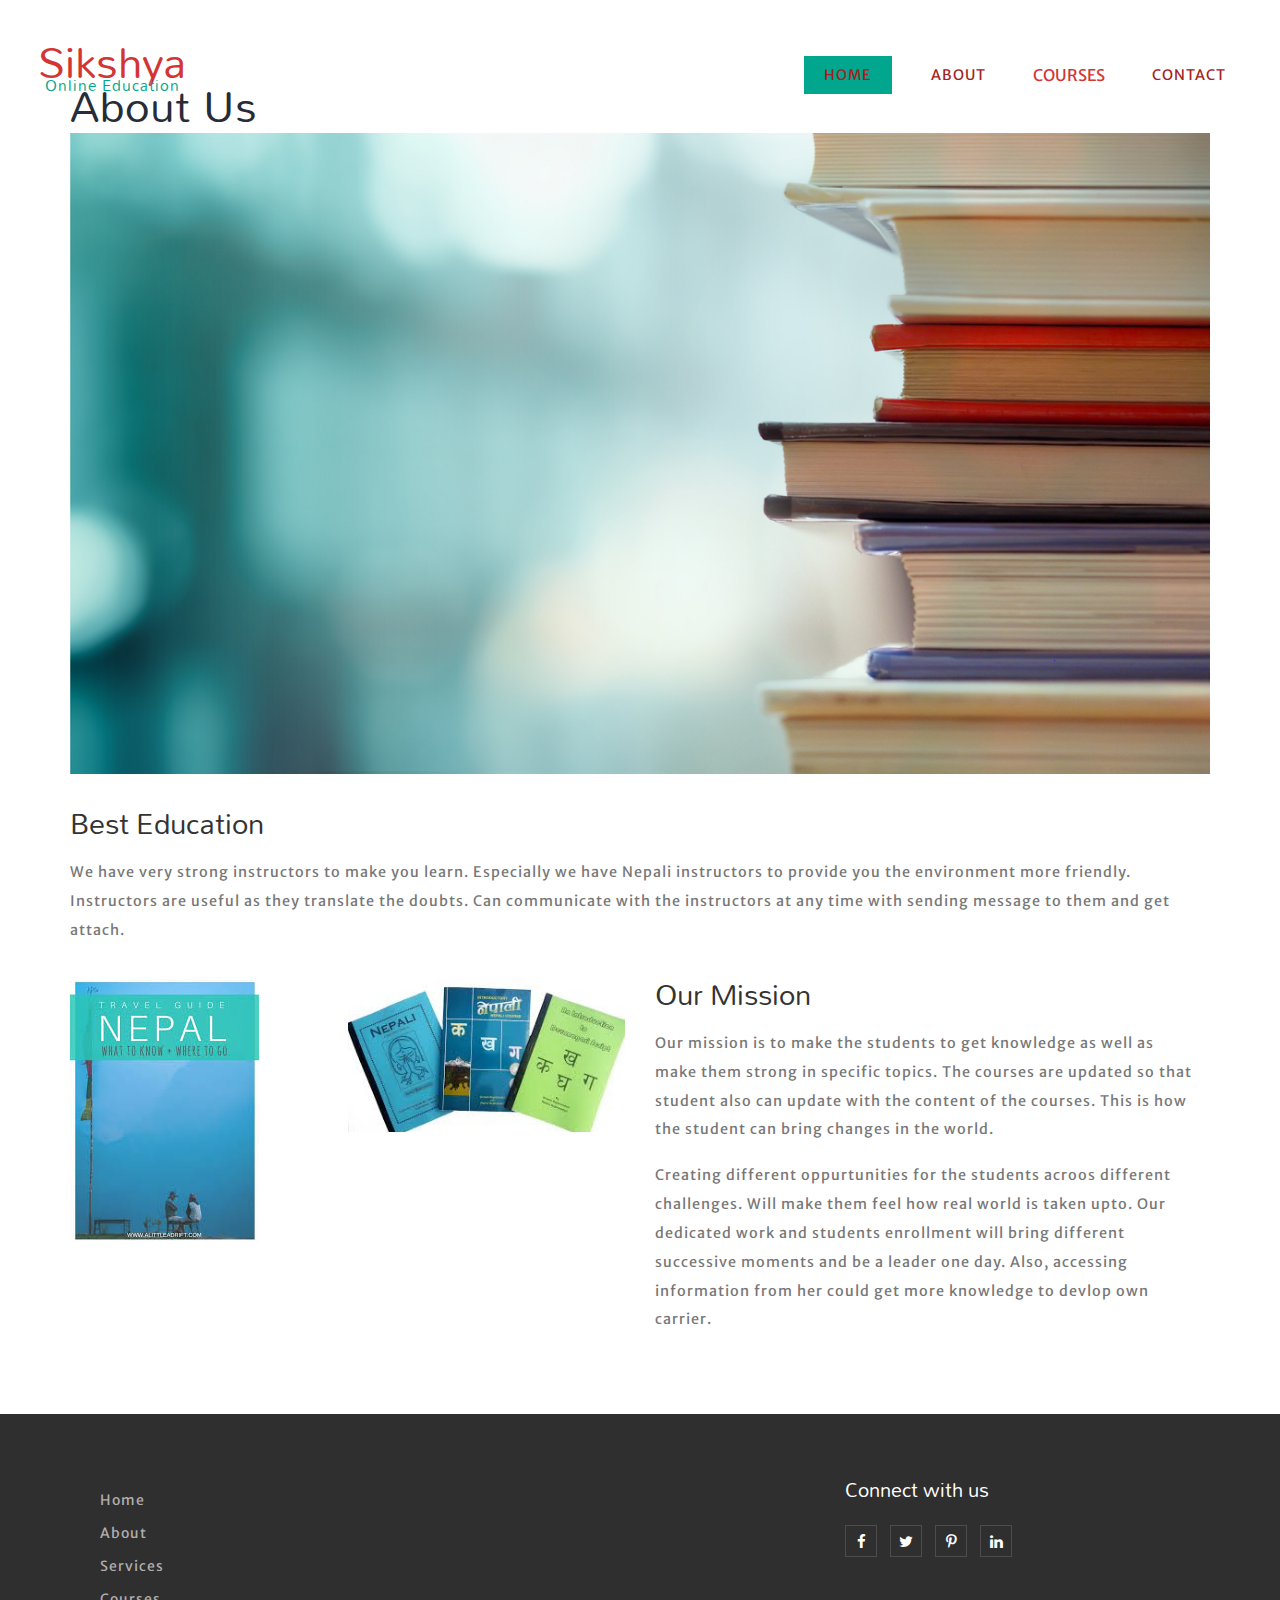
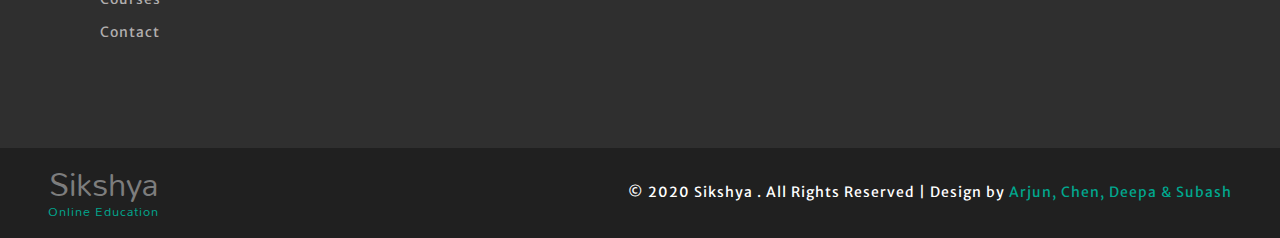
==== about.html @ cc9512d9 "Add files via upload" ====
<!DOCTYPE html>
<html>

<head>
	<title>Online Sikshya</title>
	<meta name="viewport" content="width=device-width, initial-scale=1">
	<meta charset="utf-8">
	<meta name="keywords" content="Online Sikshya is a website for the people to get educaiton using online. Especially people having more time using the internet can use this website" />
	<link rel="stylesheet" href="https://www.w3schools.com/w3css/4/w3.css">
	<link rel="stylesheet" href="https://cdnjs.cloudflare.com/ajax/libs/font-awesome/4.7.0/css/font-awesome.min.css">
	<link href="css/bootstrap.css" rel='stylesheet' type='text/css' />
	<link href="css/style.css" rel='stylesheet' type='text/css' />
	<link href="css/about.css" rel='stylesheet' type='text/css' />
	<link href="css/font-awesome.css" rel="stylesheet">
	<link href="//fonts.googleapis.com/css?family=Merriweather+Sans:300,300i,400,400i,700,700i,800" rel="stylesheet">
	<link href="//fonts.googleapis.com/css?family=Mallanna" rel="stylesheet">
</head>

<body>
		<!--/top-bar-->
		<div class="top-bar">
				<nav class="navbar navbar-default">
					<!-- Brand and toggle get grouped for better mobile display -->
					<div class="navbar-header">
						<button type="button" class="navbar-toggle collapsed" data-toggle="collapse" data-target="#bs-example-navbar-collapse-1">
									<span class="sr-only">Toggle navigation</span>
									<span class="icon-bar"></span>
									<span class="icon-bar"></span>
									<span class="icon-bar"></span>
								</button>
						<h1><a class="navbar-brand" href="index.html">Sikshya <span>Online Education</span></a></h1>
					</div>
					<!-- Collect the nav links, forms, and other content for toggling -->
					<!-- Collect the nav links, forms, and other content for toggling -->
					<div class="collapse navbar-collapse nav-wil" id="bs-example-navbar-collapse-1">
						<nav>
							<ul class="top_nav">
								<li><a href="index.html" class="active">Home</a></li>
								<li><a href="about.html">About</a></li>
							<div class="w3-dropdown-hover">
							      <button class="w3-button">COURSES</button>
							      <div class="w3-dropdown-content w3-bar-block w3-card-4">
							        <a href="courses1.html" class="w3-bar-item w3-button">Link 2</a>
							        <a href="courses2.html" class="w3-bar-item w3-button">Link 3</a>
							        <a href="courses3.html" class="w3-bar-item w3-button">Link 3</a>
							</div>
								
								<li><a href="contact.html">Contact</a></li>
							</ul>
						</nav>
					</div>
				</nav>
		</div>
		<!--//top-bar-->

	<div class="banner_bottom">
		<div class="container">
			<h3 class="headerw3">About Us</h3>

			<div class="inner_sec_w3_agileinfo">
				<div class="ab_info">
					<img src="images/aboutbanner.jpg" alt=" " class="img-responsive">
					<h4>Best Education</h4>
					<p class="sub_p">We have very strong instructors to make you learn. Especially we have Nepali instructors to provide you the environment more friendly. Instructors are useful as they translate the doubts. Can communicate with the instructors at any time with sending message to them and get attach.
					</p>
				</div>

				<div class="news-main">
					<div class="col-md-6 news-left">
						<div class="col-md-6 b_left">
							<img src="images/g4.jpg" alt=" " class="img-responsive">

						</div>
						<div class="col-md-6 b_right">
							<img src="images/g1.jpg" alt=" " class="img-responsive">

						</div>
					</div>
					<div class="col-md-6 news-right">
						<h4>Our Mission</h4>
						<p class="sub_p">Our mission is to make the students to get knowledge as well as make them strong in specific topics. The courses are updated so that student also can update with the content of the courses. This is how the student can bring changes in the world. 
						</p>
						<p>Creating different oppurtunities for the students acroos different challenges. Will make them feel how real world is taken upto. Our dedicated work and students enrollment will bring different successive moments and be a leader one day. Also, accessing information from her could get more knowledge to devlop own carrier.
						</p>
					</div>
				</div>
			</div>
		</div>
	</div>
	<!--footer-->
	<div class="contact-footer-w3layouts-agile">
		<div class="bottom-social-agileits-w3ls">
			<div class="container">
				<div class="col-md-8 botttom-nav-w3ls-agileits">
					<ul class="f_links col-md-4">
						<li>
							<a href="index.html">Home</a>
						</li>
						<li>
							<a href="about.html">About</a>
						</li>
						<li>
							<a href="services.html">Services</a>
						</li>
						<li>
							<a href="courses.html">Courses</a>
						</li>
						<li>
							<a href="contact.html">Contact</a>
						</li>
					</ul>
					<div class="clearfix"></div>
				</div>
				

				<div class="col-md-4 social-icons-wthree">
					<h6>Connect with us</h6>
					<a class="facebook" href="#"><span class="fa fa-facebook"></span></a>
					<a class="twitter" href="#"><span class="fa fa-twitter"></span></a>
					<a class="pinterest" href="#"><span class="fa fa-pinterest-p"></span></a>
					<a class="linkedin" href="#"><span class="fa fa-linkedin"></span></a>
				</div>
				<div class="clearfix"></div>
			</div>
		</div>
		<div class="copy-w3-agileits">
			<h2 class="footer-logo"><a href="index.html">Sikshya <span>Online Education</span></a></h2>
			<p>© 2020 Sikshya . All Rights Reserved | Design by <a href="#">Arjun, Chen, Deepa & Subash</a> </p>
			<div class="clearfix"></div>
		</div>
	</div>

	<!--/footer -->
</body>
</html>
---- css/style.css ----
html,
body {
	margin: 0;
	font-size: 100%;
	font-family: 'Merriweather Sans', sans-serif;
	background: #fff;
}

body a {
	text-decoration: none;
	transition: 0.5s all;
	-webkit-transition: 0.5s all;
	-moz-transition: 0.5s all;
	-o-transition: 0.5s all;
	-ms-transition: 0.5s all;
}

a:hover {
	text-decoration: none;
}

input[type="button"],
input[type="submit"] {
	transition: 0.5s all;
	-webkit-transition: 0.5s all;
	-moz-transition: 0.5s all;
	-o-transition: 0.5s all;
	-ms-transition: 0.5s all;
}

h1,
h2,
h3,
h4,
h5,
h6 {
	margin: 0;
	font-weight: 400;
	font-family: 'Mallanna', sans-serif;
}

p {
	margin: 0;
	font-size: 0.9em;
	color: #777777;
	line-height: 2em;
	letter-spacing: 1px;
}

ul {
	margin: 0;
	padding: 0;
}

label {
	margin: 0;
}



/*-- top-bar-w3-agile --*/

.header {
	position: relative;
}

.header-nav-agileits {
	position: relative;
}

.top-bar {
	position: absolute;
	z-index: 999;
	width: 95%;
	top: 4%;
	left: 3%;
}

/*--top-bar_sub --*/

.top-bar_sub_w3layouts_agile {
	background: #222;
	padding: 1em;
	position: relative;
}

.top-bar_sub_w3layouts_agile h6 {
	text-align: center;
	color: #fff;
	font-size: 0.8em;
	font-weight: 400;
	letter-spacing: 4px;
	float: left;
}

.top-bar_sub_w3layouts_agile h6 a {
	color: #fff;
	text-decoration: none;
	padding: 9px 16px;
	letter-spacing: 1px;
	font-size: 14px;
	background: #00a78e;
	display: inline-block;
	border: 2px solid transparent;
	font-weight: bold;
}
.top_nav{
	color: #d33434;
}

/*-- top-bar_sub --*/

/*-- Logo --*/

.logo {
	width: 60%;
	float: left;
}

.logo a {
	font-size: 40px;
	font-weight: bolder;
	color: #EEE;
}

.logo a:hover {
	color: #FFF;
}

/*-- //Logo --*/

/*-- Info --*/

.info {
	width: 40%;
	float: left;
	padding-top: 20px;
}

.info .email,
.info .phone {
	width: 50%;
	float: left;
}

.info p {
	color: #EEE;
	font-size: 13px;
}

.info a {
	color: #FFF;
}

.info a:hover {
	color: #009688;
}

.info span.glyphicon {
	margin-right: 5px;
}

.navbar-brand {
	line-height: 0px !important;
}

.navbar-brand {
	float: none;
}

nav.linkEffects.linkHoverEffect_12 ul {
	margin-top: 6px;
}

a.active {
	background: #00a78e;
}

li.dropdown span.fa.fa-angle-down {
	margin-right: 10px;
}

/*-- //Info --*/

/*-- //top-bar-agile --*/

h6 {
	margin: 0 auto;
	z-index: 999;
}

h6 a {
	cursor: pointer;
	font-size: 15px;
	text-transform: uppercase;
}

.slider-top span {
	font-weight: 600;
}
.w3-button{
	color: #a52121s;
}
/*-- //Slider --*/

.navbar {
	margin-bottom: 0;
}

.navbar-nav {
	float: right;
}

.navbar-default {
	background: none;
	border-color: #012231;
}

.navbar-default .navbar-brand {
	color: #d33434;
	font-size: 48px;
	text-decoration: none;
	font-weight: 400;
}

a.navbar-brand img {
	display: inline-block;
}

.navbar-default .navbar-collapse,
.navbar-default .navbar-form {
	padding: 0;
	float: right;
	margin-left: 0em;
}

.navbar-default .navbar-brand:hover {
	color: #fff;
	text-decoration: none;
}

a.navbar-brand span {
	color: #00a78e;
	font-weight: 100;
	display: block;
	font-size: 0.35em;
	letter-spacing: 1px;
	text-align: center;
}

.navbar {
	position: relative;
	min-height: inherit;
}

.navbar-header {
	margin-top: 0px;
}

.navbar-default .navbar-nav>.active>a,
.navbar-default .navbar-nav>.active>a:hover,
.navbar-default .navbar-nav>.active>a:focus {
	color: #fff;
	background-color: #2FD828;
}

.navbar-default .navbar-nav>li>a {
	color: #fff;
	font-size: 16px;
}

.navbar-nav>li>a {
	padding-top: 25px;
	padding-bottom: 25px;
}

.navbar-brand {
	height: 0;
	padding: 0;
}

.navbar {
	border-radius: 0px;
	border: none;
}

.navbar-default .navbar-nav>li>a:hover,
.navbar-default .navbar-nav>li>a:focus,
.navbar-default .navbar-nav>li>a.active {
	color: #EFA52C;
}

.navbar {
	border-radius: 0px;
	border: none;
}

.dropdown-menu {
	background-color: #fff;
}

ul.top_nav li {
	display: inline-block;
	list-style: none;
	margin: 0 8px;
}

ul.top_nav li a {
	color: #a52121;
	font-size: 0.9em;
	letter-spacing: 1px;
	text-transform: uppercase;
	font-weight: 400;
	padding: 10px 20px;
}

nav.navbar.navbar-default {
	margin-top: 10px;
}

ul.top_nav {
	margin-top: 10px;
}

.dropdown-menu>li>a {
	padding: 0;
	color: #555;
	text-align: center;
	font-size: 15px;
	text-transform: capitalize;
	letter-spacing: 1px;
}

.navbar-nav>li>.dropdown-menu {
	margin-top: 2em;
}

ul.dropdown-menu li {
	display: block;
	margin: 0;
}

ul.dropdown-menu li a {
	color: #555;
	padding: 10px 0;
}

.dropdown-menu>li>a:hover,
.dropdown-menu>li>a:focus {
	color: #333;
	background-color: #00a78e;
}

/*-- //nav --*/


/*-- banner-top --*/

.banner-top {
	background: url(../images/banner1.jpg) no-repeat 0px 0px;
	background-position: top;
	background-size: cover;
	-webkit-background-size: cover;
	-moz-background-size: cover;
	-o-background-size: cover;
	-moz-background-size: cover;
	min-height: 550px;
}

.banner-info-w3ls-agileinfo {
	text-align: right;
	padding: 16em 5em 0 4em;
	width: 60%;
}

.banner-info-w3ls-agileinfo a {
	color: #fff;
	text-decoration: none;
	padding: 6px 20px;
	letter-spacing: 1px;
	font-size: 14px;
	margin: 1em 1em 0 0em;
	background: rgb(0, 167, 142);
	display: inline-block;
	border: 2px solid transparent;
	font-weight: bold;
}

.banner-info-w3ls-agileinfo a:hover {
	color: #00a78e;
	background: #fff;
}

.banner-info-w3ls-agileinfo h3 {
	font-size: 5em;
	letter-spacing: 1px;
	text-shadow: 0 0 3px #FF0000, 0 0 5px #0000FF;
	margin-bottom: 0.2em;
	color: red;
  text-shadow: 5px 5px 9px #000000;
}

.banner-info-w3ls-agileinfo p {
	font-size: 1em;
	color: #fff;
	margin: 1.5em 0;
	letter-spacing: 6px;
}

.banner-info-w3ls-agileinfo i {
	color: #fff;
}

/*-- //banner-top --*/

/*--slider--*/

#slider2,
#slider3 {
	box-shadow: none;
	-moz-box-shadow: none;
	-webkit-box-shadow: none;
	margin: 0 auto;
}

.rslides_tabs li:first-child {
	margin-left: 0;
}

.rslides_tabs .rslides_here a {
	background: rgba(255, 255, 255, .1);
	color: #fff;
	font-weight: bold;
}

.events {
	list-style: none;
}

.callbacks_container {
	position: relative;
	float: left;
	width: 100%;
}

.callbacks {
	position: relative;
	list-style: none;
	overflow: hidden;
	width: 100%;
	padding: 0;
	margin: 0;
}

.callbacks li {
	position: absolute;
	width: 100%;
}

.callbacks img {
	position: relative;
	z-index: 1;
	height: auto;
	border: 0;
}

.callbacks .caption {
	display: block;
	position: absolute;
	z-index: 2;
	font-size: 20px;
	text-shadow: none;
	color: #fff;
	left: 0;
	right: 0;
	padding: 10px 20px;
	margin: 0;
	max-width: none;
	top: 10%;
	text-align: center;
}

.callbacks_nav {
	position: absolute;
	-webkit-tap-highlight-color: rgba(0, 0, 0, 0);
	bottom: 17%;
	left: 40px;
	opacity: 0.9;
	z-index: 3;
	text-indent: -9999px;
	overflow: hidden;
	text-decoration: none;
	height: 44px;
	width: 44px;
	background: #fff url(../images/left.png) no-repeat 0px 0px;
}

.callbacks_nav.next {
	left: auto;
	background: #fff url(../images/right.png) no-repeat 6px 6px;
	left: 120px;
}

.callbacks_nav.prev {
	left: auto;
	background: #fff url(../images/left.png) no-repeat 6px 6px;
	left: 70px;
}

#slider3-pager a {
	display: inline-block;
}

#slider3-pager span {
	float: left;
}

#slider3-pager span {
	width: 100px;
	height: 15px;
	background: #fff;
	display: inline-block;
	border-radius: 30em;
	opacity: 0.6;
}

#slider3-pager .rslides_here a {
	background: #FFF;
	border-radius: 30em;
	opacity: 1;
}

#slider3-pager a {
	padding: 0;
}

#slider3-pager li {
	display: inline-block;
}

.rslides {
	position: relative;
	list-style: none;
	overflow: hidden;
	width: 100%;
	padding: 0;
}

.rslides li {
	-webkit-backface-visibility: hidden;
	position: absolute;
	display: none;
	width: 100%;
	left: 0;
	top: 0;
}

.rslides li {
	position: relative;
	display: block;
	float: left;
}

.rslides img {
	height: auto;
	border: 0;
}

.callbacks_tabs {
	list-style: none;
	position: absolute;
	top: 44%;
	right: 4%;
	padding: 0;
	margin: 0;
	display: block;
	z-index: 99;
}

.slider-top span {
	font-weight: 600;
}

.callbacks_tabs li {
	display: block;
}

/*----*/

.callbacks_tabs a {
	visibility: hidden;
}

.callbacks_tabs a:after {
	content: "\f111";
	font-size: 0;
	font-family: FontAwesome;
	visibility: visible;
	display: block;
	height: 12px;
	width: 12px;
	display: inline-block;
	background: #ffffff;
	border-radius: 50%;
	-webkit-border-radius: 50%;
	-o-border-radius: 50%;
	-moz-border-radius: 50%;
	-ms-border-radius: 50%;
	margin: 0;
}

.callbacks_here a:after {
	background: #00a78e;
	margin: 0;
	height: 12px;
	width: 12px;
}

/*-- //slider --*/


/*-- /banner_bottom --*/

.banner_bottom {
	padding: 7em 0;
	color: red;
}

h3.headerw3 {
	font-size: 3.5em;
	color: #262c38;
	letter-spacing: 1px;
	font-weight: 400;
}

h3.headerw3.two {
	color: #fff;
}

.banner_bottom_in {
	text-align: center;
	margin: 0 auto;
	width: 60%;
}

.banner_bottom_in p {
	margin: 2em 0;
}

.edu_button a {
	padding: 0.8em 2em;
	color: #222;
	font-size: 0.8em;
	letter-spacing: 1px;
	background: #ffffff;
	border: 2px solid #aaadac;
	border-radius: 0;
	font-weight: 700;
	text-transform: uppercase;
	transition: 0.5s all;
	-webkit-transition: 0.5s all;
	-moz-transition: 0.5s all;
	-o-transition: 0.5s all;
	-ms-transition: 0.5s all;
}

.edu_button a:hover {
	background: #00a78e;
	border: 2px solid #00a78e;
	color: #fff;
}

.banner_bottom_in h3 {
	line-height: 1.3em;
}

.banner_bottom_in iframe {
	width: 600px;
	min-height: 333px;
	border: 6px solid #ddd;
	margin-top: 3em;
}

/*-- //banner_bottom --*/

/*-- /sec_video --*/

.sec_video {
	padding: 6em 0;
	background: #ffc845;
}

.about-sub-gd {
	margin-bottom: 2em;
}

.about-gd h4 {
	color: #252001;
	font-size: 1.8em;
	text-transform: capitalize;
	padding-bottom: 30px;
	border-bottom: 1px solid rgb(241, 176, 23);
	margin-bottom: 1em;
}

.about-gd p {
	color: #986c02;
}

.about-gd1 {
	margin-top: 7em;
}

.about-gd.ab-right {
	margin-top: 14em;
}

/*-- //sec_video --*/


/*-- /services --*/

.services {
	padding: 7em 0;
	background: #00a78e;
}

.icon_info span {
	height: 90px;
	width: 90px;
	background: #fff;
	box-shadow: 0 1px 2px 1px rgba(0, 0, 0, 0.1);
	-webkit-box-shadow: 0 1px 2px 1px rgba(0, 0, 0, 0.1);
	-moz-box-shadow: 0 1px 2px 1px rgba(0, 0, 0, 0.1);
	-o-box-shadow: 0 1px 2px 1px rgba(0, 0, 0, 0.1);
	border-radius: 50%;
	-webkit-border-radius: 50%;
	-o-border-radius: 50%;
	-moz-border-radius: 50%;
	border: 5px solid #fafafa;
	line-height: 85px;
	font-size: 2em;
	color: #f85a40;
}

.icon_info h5 {
	font-size: 1.4em;
	color: #333;
	margin: 1em 0;
	font-weight: 600;
}

.icon_info {
	text-align: center;
}

.icon_info {
	text-align: center;
	padding: 4em 2em;
	background: #fafafa;
	box-shadow: 0 0px 3px rgb(9, 132, 113), 0 1px 3px rgb(5, 99, 85);
}

.grid_info_main:nth-child(2) {
	margin-top: 5em;
}

.grid_info_main:nth-child(3) {
	margin-top: 10em;
}

.grid_info.second {
	margin-top: 1.5em;
}

/*-- //services --*/

.top_spl_courses {
	padding: 7em 0;
}

.carousel {
	margin-bottom: 0;
	padding: 0px;
}

/* The controlsy */

.carousel-control {
	left: -66px;
	height: 40px;
	width: 40px;
	background: none;
	border: 2px solid #000;
	border-radius: 50%;
	margin-top: 110px;
	color: #000;
	box-shadow: none;
	background-image: none !important;
	opacity: 0.9;
	line-height: 34px;
}

.carousel-control.right {
	right: -66px;
}

/* The indicators */

.carousel-indicators {
	right: 50%;
	top: auto;
	bottom: -10px;
	margin-right: -19px;
	display: none;
}

.mid_slider {
	margin-top: 2em;
}

.slidering h5 {
	font-size: 1.2em;
	color: #333;
	margin: 1em 0;
	font-weight: 600;
	text-align: center;
}

.thumbnail {
	display: block;
	padding: 4px;
	margin-bottom: 0;
}



.tabs-grids img {
	width: 69%;
	margin: 2em 0;
}

.text-info h4 {
	font-size: 2em;
	font-weight: bold;
	color: #222;
	margin-bottom: 0.3em;
	letter-spacing: 1px;
}

/*--/newsletter--*/

.newsletter {
	padding: 5em 7em;
	background: #f85a40;
}

.newsright input[type="email"] {
	padding: 16px 15px;
	color: #fff;
	font-size: 14px;
	border: 1px solid #ff5858;
	width: 74%;
	letter-spacing: 3px;
	background: #fb7e6a;
	outline: none;
}

.newsright input[type="submit"] {
	padding: 15px 20px 15px;
	font-size: 15px;
	outline: none;
	text-transform: uppercase;
	margin: 0 0 0 -4px;
	font-weight: 600;
	letter-spacing: 1px;
	background: #ffc845;
	color: #fff;
	border: 1px solid #ffc845;
}

.newsright input[type="submit"]:hover {
	background: #080808;
	color: #ffffff;
}

.newsright ::-webkit-input-placeholder {
	color: #fff !important;
}

.newsleft h3 {
	font-size: 24px;
	margin-top: 15px;
	color: #232222;
	letter-spacing: 3px;
	font-weight: 700;
}

/*--//newsletter--*/



/*-- Footer --*/

.footer-grids {
	display: -webkit-flex;
	display: flex;
	-webkit-justify-content: space-between;
	justify-content: space-between;
}

.footer-1,
.footer-2 {
	display: -webkit-flex;
	display: flex;
	-webkit-justify-content: space-between;
	justify-content: space-between;
	flex-basis: 50%;
	-webkit-flex-basis: 50%;
}

.mid-info {
	flex-basis: 50%;
	-webkit-flex-basis: 50%;
	text-align: left;
	padding: 1em;
	position: relative;
}

.bottom-social-agileits-w3ls {
	padding: 4em 0;
	background: #2f2f2f;
	text-align: left;
	position: relative;
}

.botttom-nav-w3ls-agileits {
	margin-bottom: 2em;
}

h3.subheading {
	font-size: 27px;
	color: #fff;
	font-weight: 500;
	letter-spacing: 1px;
}

.botttom-nav-w3ls-agileits ul li {
	display: block;
	margin: 10px 0px;
}

.botttom-nav-w3ls-agileits ul li a {
	color: #b1aeae;
	letter-spacing: 1px;
	font-size: 14px;
	text-decoration: none;
}

ul.f_links.thrd li a {
	font-weight: 600;
}

.botttom-nav-w3ls-agileits ul li a:hover {
	color: #00a78e;
	text-decoration: none;
}

.social-icons-wthree h6 {
	color: #fff;
}

.social-icons-wthree h6 {
	color: #fff;
	font-size: 1.4em;
	margin-bottom: 1em;
}

.social-icons-wthree a {
	color: #fff;
	font-size: 15px;
	display: inline-block;
	margin-right: 10px;
	width: 32px;
	height: 32px;
	border: 1px solid #4e4c4c;
	text-align: center;
	line-height: 32px;
}

.social-icons-wthree a:hover {
	color: #00a78e;
	border: 1px solid #00a78e;
	transition: 0.5s all;
	-webkit-transition: 0.5s all;
	-moz-transition: 0.5s all;
	-o-transition: 0.5s all;
	-ms-transition: 0.5s all;
}

/*--copy-right--*/

h2.footer-logo {
	text-align: center;
	float: left;
}

h2.footer-logo a span {
	display: block;
	color: #00a78e;
	font-size: 0.4em;
	letter-spacing: 1px;
}

h2.footer-logo a {
	font-size: 1.2em;
	color: #7d7d7d;
	display: inline-block;
	text-decoration: none;
}

.copy-w3-agileits {
	background: #202020;
	padding: 1em 3em;
}

.copy-w3-agileits p {
	color: #fff;
	font-size: 14px;
	letter-spacing: 1px;
	margin: 1em 0 0;
	float: right;
}

.copy-w3-agileits p a {
	color: #00a78e;
	text-decoration: none;
	transition: 0.5s all;
	-webkit-transition: 0.5s all;
	-moz-transition: 0.5s all;
	-o-transition: 0.5s all;
	-ms-transition: 0.5s all;
}

.copy-w3-agileits p a:hover {
	color: #fff;
	transition: 0.5s all;
	-webkit-transition: 0.5s all;
	-moz-transition: 0.5s all;
	-o-transition: 0.5s all;
	-ms-transition: 0.5s all;
}

p.white-clr,
h3.white-clr {
	color: #fff;
}

/*-- /inner_banner --*/

.inner_banner {
	background: url(../images/banner3.jpg) no-repeat 0px 0px;
	background-size: cover;
	-webkit-background-size: cover;
	-o-background-size: cover;
	-ms-background-size: cover;
	min-height: 160px;
}

.services-breadcrumb-w3ls-agile {
	padding: 1em 1em;
	background: #f5f5f5;
	text-align: center;
}

.services-breadcrumb-w3ls-agile ul li span {
	padding: 0 1.5em;
}

ul.short {
	text-align: left;
}

ul.short li {
	text-align: left;
	display: inline-block;
	letter-spacing: 1px;
	color: #555;
	font-size: 0.85em;
}

.inner_breadcrumb {
	padding: 0 2em;
}

ul.short li a {
	color: #00a78e;
	text-decoration: none;
}

/*-- Gallery Section --*/

.gallery-grid1 img {
	width: 100%;
	cursor: pointer;
}

/*--Gallery hover effect--*/

.gallery-grid1 {
	position: relative;
	overflow: hidden;
	cursor: pointer;
}

.gallery-grid1:nth-child(2),
.gallery-grid1:nth-child(3) {
	margin-top: 1.7em;
}

.gallery-grid1 .p-mask,
.row .product .vm-product-media-container .p-mask {
	opacity: 0;
	visibility: hidden;
	background: #040404;
	bottom: 0%;
	position: absolute;
	padding: 1em 1.3em;
	width: 100%;
	-webkit-transform: translate3d( 0px, 100%, 0px);
	-moz-transform: translate3d( 0px, 100%, 0px);
	-ms-transform: translate3d( 0px, 100%, 0px);
	-o-transform: translate3d( 0px, 100%, 0px);
	transform: translate3d( 0px, 100%, 0px);
	-webkit-transition: all .5s ease 0s;
	-moz-transition: all .5s ease 0s;
	transition: all .5s ease 0s;
	text-align: left;
}

.gallery-grid1 .p-mask .p-desc {
	color: #a3a3a3;
	position: relative;
	display: block;
	margin-bottom: 10px;
	padding-bottom: 10px;
	font-size: 1em;
}

.gallery-grid1:hover .p-mask,
.row .product:hover .p-mask {
	opacity: 1;
	visibility: visible;
	-webkit-transform: translate3d( 0px, 0px, 0px);
	-moz-transform: translate3d( 0px, 0px, 0px);
	-ms-transform: translate3d( 0px, 0px, 0px);
	-o-transform: translate3d( 0px, 0px, 0px);
	transform: translate3d( 0px, 0px, 0px);
}

.p-mask h4 {
	color: #00a78e;
	font-size: 1.4em;
	text-decoration: none;
	line-height: 1.8em;
	letter-spacing: 1px;
}

.p-mask p {
	margin: 0;
	color: #fff;
	font-size: 13px;
	letter-spacing: 2px;
}

/*-- //Gallery Section --*/

/*-- /error --*/

.error-404 h4 {
	font-size: 12em;
	font-weight: 700;
	color: #333;
	margin: 0;
	padding: 0;
}

a.b-home {
	background: #202020;
	padding: 0.7em 1.5em;
	display: inline-block;
	color: #FFF;
	text-decoration: none;
	margin-top: 1em;
	font-size: 0.9em;
}

a.b-home:hover {
	background: #f85a40;
}

.error-404 p {
	color: #929090;
	font-size: 1em;
	letter-spacing: 8px;
	margin: 0em 0 2em 0;
}

.error.social-icons-wthree {
	margin-bottom: 1em;
}

.error.social-icons-wthree a {
	color: #4e4e4e;
}

.error.social-icons-wthree a:hover {
	color: #00a78e;
}

.error-404 {
	text-align: center;
}

.error-404 form {
	margin: 0 auto;
	width: 40%;
	text-align: center;
}

.error-404 form input[type="search"] {
	outline: none;
	border: 1px solid #c4c5c5;
	background: none;
	color: #212121;
	padding: 13px 15px;
	width: 80%;
	float: left;
	font-size: 13px;
	letter-spacing: 5px;
}

button.btn1 {
	color: #fff;
	border: none;
	padding: 12px 0;
	text-align: center;
	text-decoration: none;
	background: #00a78e;
	-webkit-transition: 0.5s all;
	-moz-transition: 0.5s all;
	-o-transition: 0.5s all;
	-ms-transition: 0.5s all;
	transition: 0.5s all;
	float: right;
	width: 20%;
}

button.btn1:hover {
	background: #f85a40;
}

@media(max-width:640px) {
	.error-404 h4 {
		font-size: 9em;
	}
}

@media(max-width:600px) {
	.error-404 h4 {
		font-size: 6em;
	}
	a.b-home {
		padding: 0.6em 1em;
		margin-top: 1em;
	}
}

@media(max-width:480px) {
	.error-404 h4 {
		font-size: 5em;
	}
	.error-404 p {
		font-size: 0.8em;
		letter-spacing: 5px;
		margin: 1em 0;
	}
}

/*-- //error --*/

/* join page */

.register-form {
	margin: 0 auto;
	width: 63%;
	border: 1px solid #ddd;
	padding: 40px;
}

.register-form input[type="text"],
.register-form input[type="email"],
select.category2 {
	font-size: 16px;
	color: #5a5656;
	padding: 12px;
	border: 0;
	width: 100%;
	border: 1px solid rgba(160, 152, 152, 0.45);
	background: none;
	outline: none;
	margin-bottom: 18px;
}

label.header {
	color: #000;
	font-size: 18px;
	margin: 9px 0px 15px;
	letter-spacing: 1px;
	font-weight: 600;
	padding-left: 10px;
}

.register-form input[type="submit"] {
	outline: none;
	color: #FFF;
	background: #00a78e;
	color: #fff;
	border: none;
	padding: 11px 40px;
	margin: 1em 0 0 0;
	cursor: pointer;
	font-size: 17px;
	letter-spacing: 1px;
	-webkit-transition: 0.5s all;
	-moz-transition: 0.5s all;
	-o-transition: 0.5s all;
	-ms-transition: 0.5s all;
	transition: 0.5s all;
}

.register-form input[type="submit"]:hover {
	background: #f85a40;
	-webkit-transition: 0.5s all;
	-moz-transition: 0.5s all;
	-o-transition: 0.5s all;
	-ms-transition: 0.5s all;
	transition: 0.5s all;
}


/*--//copy-right--*/
}

/*--//footer--*/

/*--responsive--*/

@media(max-width:1680px) {
	.banner-info-w3ls-agileinfo {
		text-align: left;
		padding: 16em 5em 0 4em;
		width: 80%;
	}
}

@media(max-width:1440px) {
	.top_spl_courses,
	.services,
	.what-wedo,
	.sec_video,
	.banner_bottom.tesimonials,
	.banner_bottom {
		padding: 5em 0;
	}
	.search {
		float: right;
		width: 14%;
	}
	h3.headerw3 {
		font-size: 3em;
	}
}

@media(max-width:1366px) {
	.banner-top,
	.banner-top1,
	.banner-top2,
	.banner-top3 {
		min-height: 700px;
	}
	.banner-info-w3ls-agileinfo {
		text-align: left;
		padding: 14em 5em 0 4em;
		width: 80%;
	}
	.banner_bottom_in {
		margin: 0 auto;
		width: 78%;
	}
	.banner-info-w3ls-agileinfo h3 {
		font-size: 4.5em;
	}
	h4.sub-hdng {
		font-size: 1.6em;
	}
}

@media(max-width:1280px) {
	.carousel-control.right {
		right: -40px;
	}
	.carousel-control.left {
		left: -51px;
	}
}

@media(max-width:1080px) {
	.top_spl_courses,
	.services,
	.what-wedo,
	.sec_video,
	.banner_bottom.tesimonials,
	.banner_bottom,
	.bottom-social-agileits-w3ls,
	.tesimonials {
		padding: 4em 0;
	}
	.banner-top,
	.banner-top1,
	.banner-top2,
	.banner-top3 {
		min-height: 655px;
	}
	.banner-info-w3ls-agileinfo {
		text-align: left;
		padding: 14em 5em 0 2em;
		width: 85%;
	}
	.callbacks_nav.prev {
		left: 34px;
	}
	.callbacks_nav.next {
		left: 85px;
	}
	.banner-info-w3ls-agileinfo h3 {
		font-size: 4em;
	}
	.banner-info-w3ls-agileinfo a {
		padding: 6px 14px;
		letter-spacing: 1px;
		font-size: 13px;
		margin: 1em 0.5em 0 0em;
	}
	.inner_sec_w3_agileinfo {
		margin-top: 3em;
	}
	.icon_info h5 {
		font-size: 1.2em;
	}
	.icon_info {
		padding: 3em 0.5em;
	}
	.slidering h5 {
		font-size: 1.1em;
	}
	.inner_breadcrumb {
		padding: 0 1em;
	}
	ul.top_nav li {
		list-style: none;
		margin: 1px 2px;
	}
	.newsletter {
		padding: 4em 2em;
	}
	.about-gd h4 {
		font-size: 1.6em;
	}
	.test_img i {
		font-size: 3em;
		line-height: 93px;
	}
	.text-center.test_img {
		width: 100px;
		height: 100px;
	}
}

@media(max-width:1050px) {
	.search {
		float: right;
		width: 18%;
	}
	.carousel-control.right {
		right: 3px;
	}
	.carousel-control.left {
		left: 6px;
	}
	.register-form {
		margin: 0 auto;
		width: 80%;
	}
}

@media(max-width:991px) {
	.b_left {
		padding: 0;
		float: left;
	}
	.news-right {
		padding: 0;
		margin-top: 1em;
	}
	.about-gd1 {
		margin-top: 2em;
	}
	.about-gd.ab-right {
		margin-top: 2em;
	}
	.edu_img {
		margin-top: 2em;
	}
	ul.f_links {
		margin: 1em 0;
		color: red;
	}
	.botttom-nav-w3ls-agileits {
		margin-bottom: 1em;
		padding: 0;
	}
	.wedo-left {
		text-align: left;
		margin-top: 1em;
	}
	.p-mask h4 {
		font-size: 1.1em;
		text-decoration: none;
		line-height: 1em;
	}
	.p-mask p {
		font-size: 12px;
		letter-spacing: 1px;
	}
	.grid_info_main {
		float: left;
		width: 49%;
	}
	.grid_info_main:nth-child(3) {
		margin-top: 0em;
	}
	.slidering h5 {
		font-size: 0.9em;
	}
	.carousel-control {
		margin-top: 66px;
	}
	ul.f_links:nth-child(2) {
		margin: 1.5em 0;
	}
	.register-form {
		margin: 0 auto;
		width: 90%;
	}
	.gallery-grid1 .p-mask,
	.row .product .vm-product-media-container .p-mask {
		padding: 1em 1em;
	}
	.app-img {
		margin-top: 1em;
	}
}

@media(max-width:900px) {
	ul.top_nav li a {
		font-size: 0.9em;
		padding: 10px 15px;
	}
	.banner_bottom_in {
		margin: 0 auto;
		width: 90%;
	}
	.newsletter {
		padding: 3em 1em;
	}
	.search {
		float: right;
		width: 25%;
	}
	.newsright {
		padding: 0;
	}
}

@media(max-width:800px) {
	ul.top_nav li a {
		font-size: 0.85em;
		padding: 10px 15px;
	}
	.banner-info-w3ls-agileinfo {
		padding: 12em 5em 0 2em;
		width: 85%;
	}
	.banner-top,
	.banner-top1,
	.banner-top2,
	.banner-top3 {
		min-height: 590px;
	}
	.banner-info-w3ls-agileinfo h3 {
		font-size: 3.5em;
	}
	.newsright input[type="email"] {
		width: 68%;
	}
}

@media(max-width:768px) {
	.banner-top,
	.banner-top1,
	.banner-top2,
	.banner-top3 {
		min-height: 588px;
	}
	h3.headerw3 {
		font-size: 2.8em;
	}
	.copy-w3-agileits {
		padding: 1em 1em;
	}
}

@media(max-width:767px) {
	.banner-top,
	.banner-top1,
	.banner-top2,
	.banner-top3 {
		min-height: 560px;
	}
	a.navbar-brand span {
		text-align: left;
	}
	.navbar-toggle {
		margin: 0em 0 0;
		padding: 12px 10px;
	}
	.navbar-default .navbar-toggle {
		border: none;
		background: rgba(150, 151, 156, 0.32);
		border-radius: 0;
		border: 1px solid #fff;
	}
	.navbar-default .navbar-collapse,
	.navbar-default .navbar-form {
		position: absolute;
		width: 100%;
		z-index: 9999;
		background: #fff;
		padding: 0em 0;
		margin-top: 1em;
	}
	.navbar-collapse.in {
		overflow-y: inherit;
	}
	.navbar-default .navbar-toggle:hover,
	.navbar-default .navbar-toggle:focus {
		background: #00a78e;
		border: 1px solid #00a78e;
	}
	.navbar-default .navbar-toggle .icon-bar {
		background-color: #fff;
	}
	.navbar-right {
		width: 100%;
	}
	.navbar-default .navbar-collapse,
	.navbar-default .navbar-form {
		border: none;
	}
	.navbar-nav {
		margin: 0;
		text-align: center;
	}
	ul.top_nav li a {
		font-size: 0.85em;
		padding: 8px 20px;
		color: #333;
	}
	ul.top_nav li {
		display: block;
		margin: 18px 0;
	}
	.open>.dropdown-menu {
		display: block;
		width: 100%;
	}
	.navbar-default .navbar-nav .open .dropdown-menu>li>a {
		color: #222;
		padding: 7px 0;
	}
	ul.top_nav {
		margin-top: 0;
		text-align: center;
		padding: 0.5em 0;
	}
	ul.dropdown-menu li {
		margin: 0;
	}
	.dropdown-menu {
		background-color: #f3f3f3;
		border-radius: 0;
	}
	.newsleft h3 {
		margin-bottom: 1em;
	}
}

@media(max-width:736px) {
	.banner-top,
	.banner-top1,
	.banner-top2,
	.banner-top3 {
		min-height: 525px;
	}
	.banner-info-w3ls-agileinfo {
		padding: 10em 5em 0 2em;
		width: 85%;
	}
	a.sign {
		font-size: 0.9em;
	}
	.top-bar_sub_w3layouts_agile h6 {
		font-size: 0.8em;
		letter-spacing: 1px;
		float: left;
	}
	.error-404 form {
		width: 60%;
	}
	.error-404 p {
		font-size: 0.9em;
		letter-spacing: 7px;
	}
	.slidering {
		width: 50% !important;
	}
	.gallery-grid1 .p-mask,
	.row .product .vm-product-media-container .p-mask {
		padding: 1em 0.5em;
	}
}

@media(max-width:667px) {
	.banner-info-w3ls-agileinfo h3 {
		font-size: 3.2em;
	}
	.test_img_info {
		text-align: left;
		margin-top: 1em;
	}
	#quote-carousel .carousel-indicators {
		left: 15%;
	}
	.text-info h4 {
		font-size: 1.6em;
	}
	.slidering h5 {
		font-size: 1em;
	}
	.carousel-control {
		margin-top: 272px;
	}
	h3.headerw3 {
		font-size: 2.6em;
	}
	.top_spl_courses,
	.services,
	.what-wedo,
	.sec_video,
	.banner_bottom.tesimonials,
	.banner_bottom,
	.bottom-social-agileits-w3ls,
	.tesimonials {
		padding: 3em 0px;
	}
}

@media(max-width:640px) {
	.banner-info-w3ls-agileinfo h3 {
		font-size: 3em;
	}
	h2.footer-logo {
		text-align: center;
		float: none;
	}
	.copy-w3-agileits p {
		margin: 1em 0 0;
		float: none;
		text-align: center;
	}
	.banner_bottom_in iframe {
		width: 470px;
		min-height: 300px;
		margin-top: 3em;
	}
	.search {
		float: right;
		width: 30%;
	}
}

@media(max-width:600px) {
	.banner-top,
	.banner-top1,
	.banner-top2,
	.banner-top3 {
		min-height: 478px;
	}
	.banner-info-w3ls-agileinfo h3 {
		font-size: 2.8em;
	}
	.p-mask h4 {
		font-size: 1em;
		text-decoration: none;
		line-height: 1em;
	}
	.gal-sec {
		float: left;
		width: 100%;
	}
	.gallery-grid1:nth-child(2),
	.gallery-grid1:nth-child(3) {
		margin-top: 0em;
	}
}

@media(max-width:568px) {
	.banner-info-w3ls-agileinfo {
		padding: 10em 5em 0 2em;
		width: 92%;
	}
	.top-bar_sub_w3layouts_agile h6 {
		float: none;
		text-align: center;
	}
	.search {
		float: right;
		width: 100%;
		margin-top: 1em;
	}
	.cd-header-buttons {
		position: absolute;
		display: inline-block;
		top: -40px;
		right: 0;
	}
	.banner-info-w3ls-agileinfo h3 {
		font-size: 2.2em;
	}
	.banner-top,
	.banner-top1,
	.banner-top2,
	.banner-top3 {
		min-height: 433px;
	}
	.banner-info-w3ls-agileinfo {
		padding: 9em 5em 0 2em;
		width: 92%;
	}
	.banner_bottom_in iframe {
		width: 380px;
		min-height: 264px;
		margin-top: 3em;
	}
	.about-gd h4 {
		font-size: 1.5em;
		padding-bottom: 16px;
	}
	h3.headerw3 {
		font-size: 2.2em;
	}
	h4.sub-hdng {
		font-size: 1.5em;
	}
	.inner_sec_w3_agileinfo {
		margin-top: 2em;
	}
}

@media(max-width:480px) {
	.banner_bottom_in iframe {
		width: 380px;
		min-height: 264px;
		margin-top: 3em;
	}
	.grid_info_main {
		float: left;
		width: 100%;
	}
	.grid_info_main:nth-child(2) {
		margin-top: 1em;
	}
	.grid_info.second {
		margin-top: 1em;
	}
	.carousel-control {
		margin-top: 206px;
	}
	.search {
		float: right;
		width: 100%;
		margin-top: 1.5em;
	}
	.icon_info {
		padding: 2em 1.5em;
	}
	.grid_info_main:nth-child(3) {
		margin-top: 1em;
	}
	.login-m_page_img {
		float: left;
		width: 100%;
		margin-right: 0%;
	}
	.login-m_page_img img {
		width: 100%;
	}
	.login-m_page {
		float: right;
		width: 100%;
		padding: 1em 1em 1em 1em;
	}
	.error-404 form {
		width: 90%;
	}
	.test_img_info {
		text-align: left;
		margin-top: 1em;
		padding: 0;
	}
}

@media(max-width:414px) {
	.banner-info-w3ls-agileinfo {
		padding: 7em 5em 0 1em;
		width: 99%;
	}
	.banner-top,
	.banner-top1,
	.banner-top2,
	.banner-top3 {
		min-height: 386px;
	}
	.callbacks_nav.prev {
		left: 17px;
	}
	.callbacks_nav.next {
		left: 65px;
	}
	.callbacks_tabs a:after {
		height: 10px;
		width: 10px;
		margin: 0;
	}
	.callbacks_here a:after {
		height: 10px;
		width: 10px;
		margin: 0;
	}
	.banner-info-w3ls-agileinfo a {
		padding: 5px 9px;
		letter-spacing: 1px;
		font-size: 13px;
		margin: 1em 0em 0 0em;
	}
	.banner_bottom_in iframe {
		width: 290px;
		min-height: 162px;
		margin-top: 3em;
	}
	.carousel-control {
		margin-top: 174px;
	}
	blockquote {
		padding: 10px 0px;
	}
	.callbacks_tabs {
		top: 37%;
		right: 4%;
	}
	.error-404 p {
		font-size: 0.9em;
		letter-spacing: 4px;
	}
	.stats_test {
		padding: 3em 1em;
	}
	.inner_banner {
		min-height: 120px;
	}
	.stats_left h4 {
		font-size: 0.95em;
	}
	.inner_breadcrumb {
		padding: 0 0em;
	}
	.newsleft h3 {
		font-size: 20px;
		margin-top: 0px;
	}
}

@media(max-width:412px) {
	.banner-info-w3ls-agileinfo h3 {
		font-size: 2em;
	}
	.banner_bottom_in {
		margin: 0 auto;
		width: 95%;
	}
	h3.headerw3 {
		font-size: 2em;
	}
	.p-mask h4 {
		font-size: 1.2em;
		text-decoration: none;
		line-height: 1em;
	}
}

@media(max-width:384px) {
	.banner-info-w3ls-agileinfo h3 {
		font-size: 1.8em;
	}
	.banner-top,
	.banner-top1,
	.banner-top2,
	.banner-top3 {
		min-height: 328px;
	}
	.callbacks_nav {
		bottom: 13%;
	}
	.slidering h5 {
		font-size: .8em;
	}
	.newsright input[type="email"] {
		width: 66%;
	}
	.newsletter {
		padding: 2em 1em;
	}
}

@media(max-width:375px) {
	.banner-info-w3ls-agileinfo {
		padding: 6.5em 5em 0 1em;
		width: 99%;
	}
	h3.headerw3 {
		font-size: 1.8em;
	}
	.banner_bottom_in iframe {
		width: 230px;
		min-height: 126px;
		margin-top: 3em;
	}
	.about-gd h4 {
		font-size: 1.4em;
		padding-bottom: 16px;
	}
	.top_spl_courses,
	.services,
	.what-wedo,
	.sec_video,
	.banner_bottom.tesimonials,
	.banner_bottom,
	.bottom-social-agileits-w3ls,
	.tesimonials {
		padding: 2.5em 0px;
	}
	h4.sub-hdng {
		font-size: 1.3em;
	}
	.team_grid_info {
		width: 100%;
		float: left;
		margin: 3% -1%;
	}
	.top-bar_sub_w3layouts_agile {
		padding: 0.5em;
	}
	.top-bar_sub_w3layouts_agile h6 a {
		padding: 7px 9px;
		font-size: 12px;
	}
	.inner_banner {
		min-height: 100px;
	}
}

@media(max-width:320px) {
	.banner-info-w3ls-agileinfo {
		padding: 6em 5em 0 1em;
		width: 100%;
	}
	.banner-info-w3ls-agileinfo a {
		padding: 5px 7px;
		letter-spacing: 1px;
		font-size: 11px;
		margin: 1em 0.3em 0 0em;
		float: left;
	}
	.banner-info-w3ls-agileinfo h3 {
		font-size: 1.45em;
	}
	.navbar-default .navbar-brand {
		font-size: 40px;
		color: 
	}
	.banner-top,
	.banner-top1,
	.banner-top2,
	.banner-top3 {
		min-height: 296px;
	}
	.slidering {
		width: 100% !important;
	}
	.newsright input[type="email"] {
		width: 60%;
		letter-spacing: 1px;
	}
}

/*--//responsive--*/
---- css/about.css ----
body a {
	text-decoration: none;
	transition: 0.5s all;
	-webkit-transition: 0.5s all;
	-moz-transition: 0.5s all;
	-o-transition: 0.5s all;
	-ms-transition: 0.5s all;
}

a:hover {
	text-decoration: none;
}

input[type="button"],
input[type="submit"] {
	transition: 0.5s all;
	-webkit-transition: 0.5s all;
	-moz-transition: 0.5s all;
	-o-transition: 0.5s all;
	-ms-transition: 0.5s all;
}

h1,
h2,
h3,
h4,
h5,
h6 {
	margin: 0;
	font-weight: 400;
	font-family: 'Mallanna', sans-serif;
}

p {
	margin: 0;
	font-size: 0.9em;
	color: #777777;
	line-height: 2em;
	letter-spacing: 1px;
}

ul {
	margin: 0;
	padding: 0;
}

label {
	margin: 0;
}

/*--about --*/

.ab_info {
	margin-bottom: 2em;
}

.news-left {
	padding-left: 0;
}

.b_left {
	padding: 0;
}

.b_right {
	padding: 0;
}

.news-right h4,
.ab_info h4 {
	color: #333;
	font-size: 2em;
	font-weight: 500;
}

.ab_info h4 {
	margin-top: 1em;
}

p.sub_p {
	margin: 1.2em 0;
}

/*-- stats --*/

.stats_left p {
	font-size: 3em;
	font-weight: 100;
	letter-spacing: 1px;
	color: #fff;
	line-height: 2em;
}

.stats_left h4 {
	font-size: 1.1em;
	color: #11695b;
	margin: 0;
	font-weight: 400;
}

.stats_left i {
	font-size: 3em;
	color: #11695b;
}

.stats_bottom_grid_left img {
	margin: 0 auto;
}

.stats_test {
	padding: 6em 4em;
	background: #00a78e;
	text-align: center;
}

.stats_left {
	text-align: center;
	float: left;
	width: 25%;
	border: 1px solid #188473;
	padding: 3em 1em;
}

.stats_left:nth-child(3) {
	border-right: 0px;
}

.stats_left:nth-child(2) {
	border-left: 0px;
	border-right: 0px;
}

/*--//about --*/

/*--responsive--*/

@media(max-width:900px) {
	.stats_test {
		padding: 4em 2em;
	}
}

@media(max-width:800px) {
	.stats_left p {
		font-size: 2.3em;
	}
}

@media(max-width:768px) {
	.stats_test {
		padding: 4em 2em;
	}
	.news-right h4, .ab_info h4 {
		font-size: 1.7em;
	}
}

@media(max-width:640px) {
	.stats_left {
		text-align: center;
		float: left;
		width: 100%;
	}
	.stats_left:nth-child(2) {
		border-left: 1px solid #188473;
		border-right: 1px solid #188473;
		border-bottom: 0px;
	}
	.stats_left:nth-child(1) {
		border-bottom: 0px;
	}
	.stats_left:nth-child(3) {
		border-right: 1px solid #188473;
		border-left: 1px solid #188473;
		border-bottom: 0px;
	}
}

@media(max-width:600px) {}

@media(max-width:568px) {}

@media(max-width:480px) {}

@media(max-width:440px) {}

@media(max-width:414px) {}

@media(max-width:384px) {}

@media(max-width:375px) {}

@media(max-width:320px) {}

/*--//responsive--*/
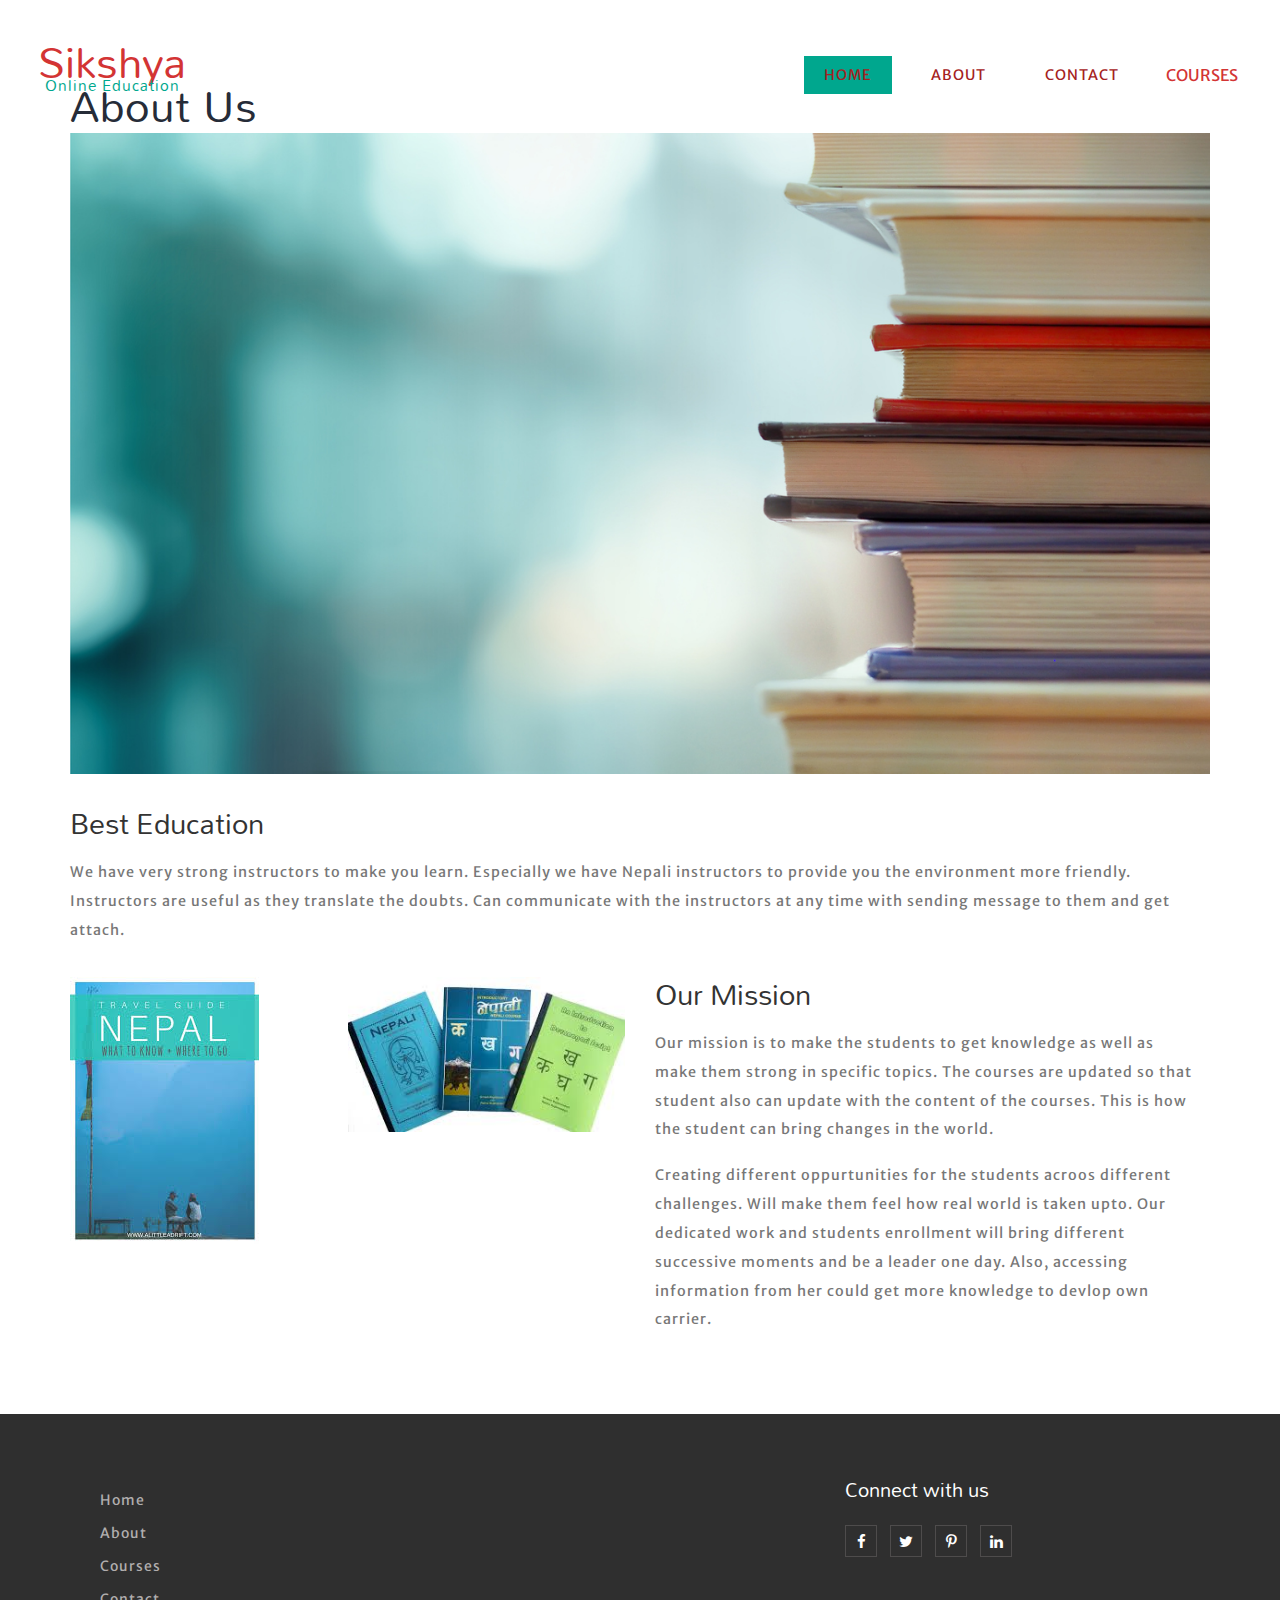
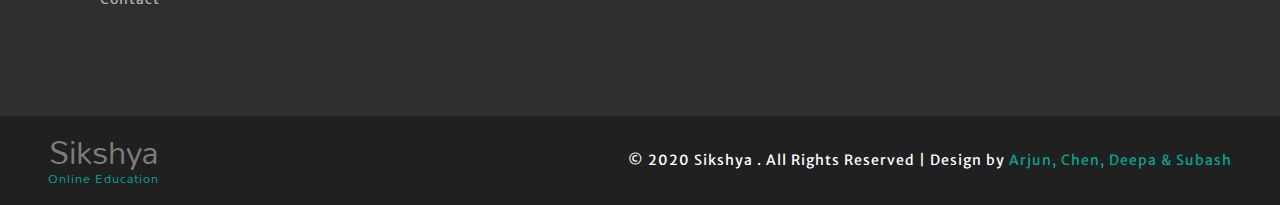
==== commit 57d1198e: "Add files via upload" ====
--- a/about.html
+++ b/about.html
@@ -37,15 +37,14 @@
 							<ul class="top_nav">
 								<li><a href="index.html" class="active">Home</a></li>
 								<li><a href="about.html">About</a></li>
+								<li><a href="contact.html">Contact</a></li>
 							<div class="w3-dropdown-hover">
 							      <button class="w3-button">COURSES</button>
 							      <div class="w3-dropdown-content w3-bar-block w3-card-4">
-							        <a href="courses1.html" class="w3-bar-item w3-button">Link 2</a>
-							        <a href="courses2.html" class="w3-bar-item w3-button">Link 3</a>
-							        <a href="courses3.html" class="w3-bar-item w3-button">Link 3</a>
+							        <a href="courses1.html" class="w3-bar-item w3-button">Nepali Supplements</a>
+							        <a href="courses2.html" class="w3-bar-item w3-button">HTML and CSS3</a>
+							        <a href="courses3.html" class="w3-bar-item w3-button">JAVA</a>
 							</div>
-								
-								<li><a href="contact.html">Contact</a></li>
 							</ul>
 						</nav>
 					</div>
@@ -100,10 +99,7 @@
 							<a href="about.html">About</a>
 						</li>
 						<li>
-							<a href="services.html">Services</a>
-						</li>
-						<li>
-							<a href="courses.html">Courses</a>
+							<a href="courses1.html">Courses</a>
 						</li>
 						<li>
 							<a href="contact.html">Contact</a>
